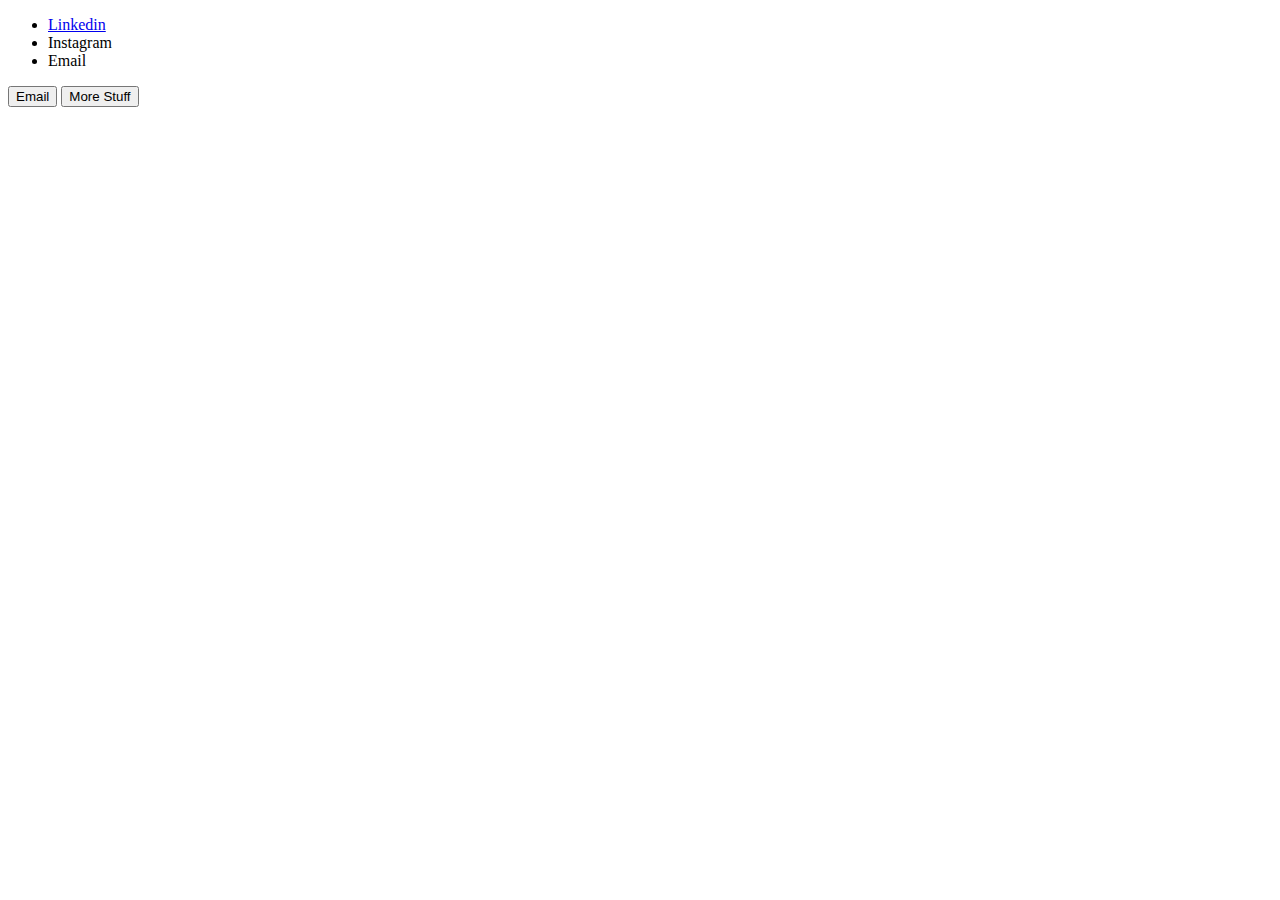
==== Web-Development/HTML-PersonSite/contact.html @ d101d8a2 "Frontend refresher" ====
<!DOCTYPE html>
<html lang="en">
<head>
    <meta charset="UTF-8">
    <meta http-equiv="X-UA-Compatible" content="IE=edge">
    <meta name="viewport" content="width=device-width, initial-scale=1.0">
    <title>Contact Deats</title>
</head>
<body>
    <ul>
        <li> <a href="www.linkedin.com/in/wayel-raihan-76394a149">Linkedin</a></li>
        <li> <a href=""></a>Instagram</li>
        <li> <a href=""></a>Email</li>
       
    </ul>

    <button id="email">Email</button>
    <button id="stuff">More Stuff</button>
    <script src="index.js" async defer></script>
</body>
</html>
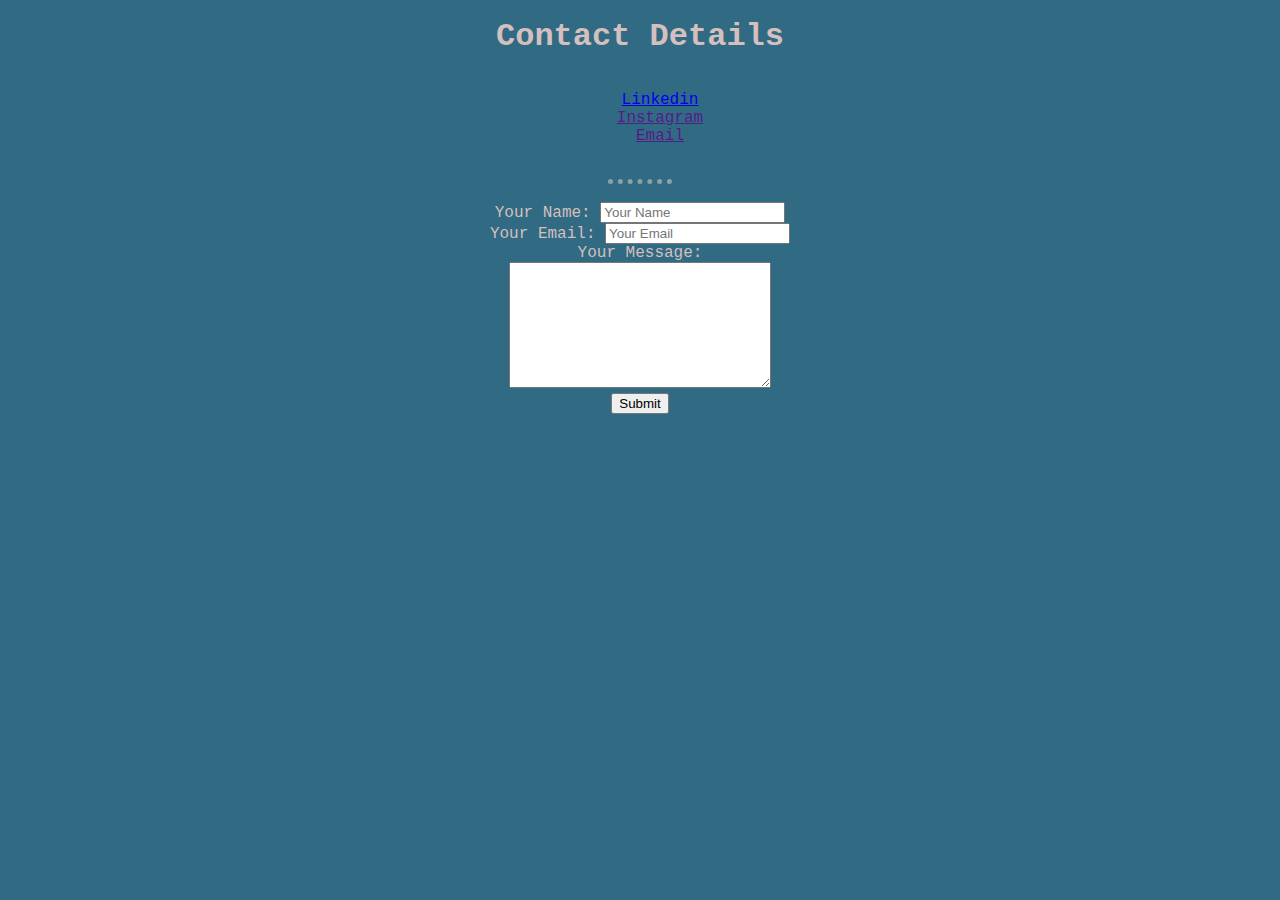
==== commit 963b9650: "web dev practice" ====
--- a/Web-Development/HTML-PersonSite/contact.html
+++ b/Web-Development/HTML-PersonSite/contact.html
@@ -5,17 +5,31 @@
     <meta http-equiv="X-UA-Compatible" content="IE=edge">
     <meta name="viewport" content="width=device-width, initial-scale=1.0">
     <title>Contact Deats</title>
+       <script src="index.js"defer></script>
+       <link rel="stylesheet" href="style.css">
 </head>
 <body>
+    <h1 class="center">Contact Details</h1>
+    <div class="center">
     <ul>
         <li> <a href="www.linkedin.com/in/wayel-raihan-76394a149">Linkedin</a></li>
-        <li> <a href=""></a>Instagram</li>
-        <li> <a href=""></a>Email</li>
-       
+        <li> <a href="">Instagram</a></li>
+        <li> <a href="">Email</a></li>
     </ul>
+</div>
+<hr>
+    <div class="center">
+        <form action="mailto:info@gmail.com" method="post" enctype="text/plain">
+          <label for="">Your Name:</label>
+          <input type="text" name="yourName" placeholder="Your Name"><br>
+          <label for="">Your Email:</label>
+          <input type="email" name="yourEmail" placeholder="Your Email"><br>
+          <label for="">Your Message:</label><br>
+          <textarea name="yourMessage" cols="30" rows="8"></textarea><br>
+          <input type="submit">
 
-    <button id="email">Email</button>
-    <button id="stuff">More Stuff</button>
-    <script src="index.js" async defer></script>
+        </form>
+    </div>
+ 
 </body>
 </html>--- a/Web-Development/HTML-PersonSite/style.css
+++ b/Web-Development/HTML-PersonSite/style.css
@@ -0,0 +1,24 @@
+body {
+	background-color: #316b83;
+	font-family: 'Courier New', Courier, monospace;
+	font-size: 1em;
+	color: #d5bfbf;
+	align-items: center;
+	text-align: center;
+}
+hr {
+	border-color: #8ca1a5;
+	border-width: 5px;
+	border-style: dotted none none none;
+	height: 0px;
+	width: 5%;
+}
+ul {
+	list-style-type: none;
+}
+
+.center {
+	margin: auto;
+	width: 50%;
+	padding: 10px;
+}
